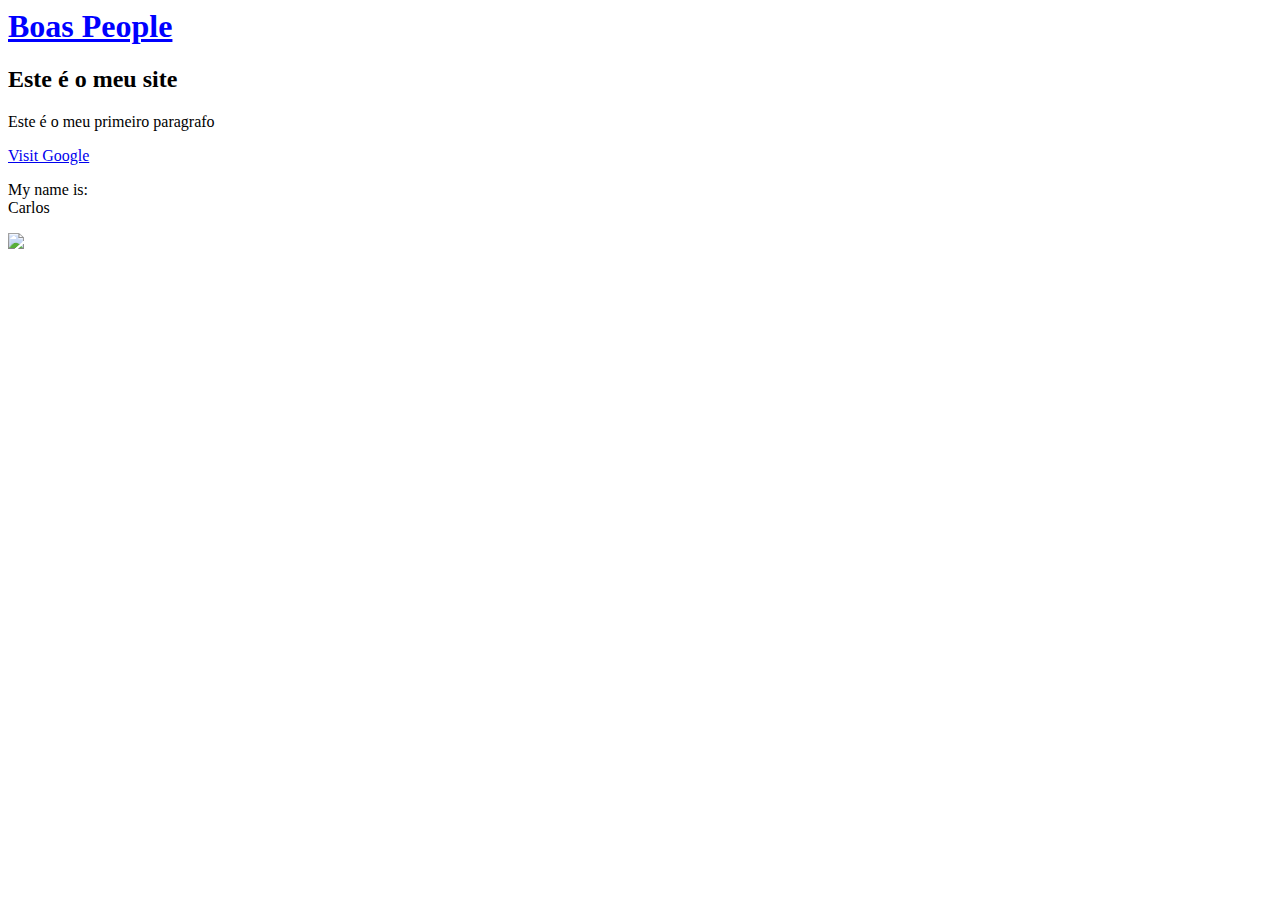
==== elements.html @ 769102c9 "Done a lot" ====
<html>
<head>
	<title>Dj Renato Alexandre</title>
</head>
<body>
<h1 style="color: blue; text-decoration: underline;"> Boas People </h1>
<h2> Este é o meu site </h2>
<p> Este é o meu primeiro paragrafo 
</p>

<div>
	<div>
		<div>
			<a href="https://www.google.com" target="_blank">Visit Google </a>
		</div>
	</div>
</div>

<p> My name is: <br>
Carlos </p>

<img src="https://i.ytimg.com/vi/H3kE4GrxP1E/hqdefault.jpg">

</body>
</html>
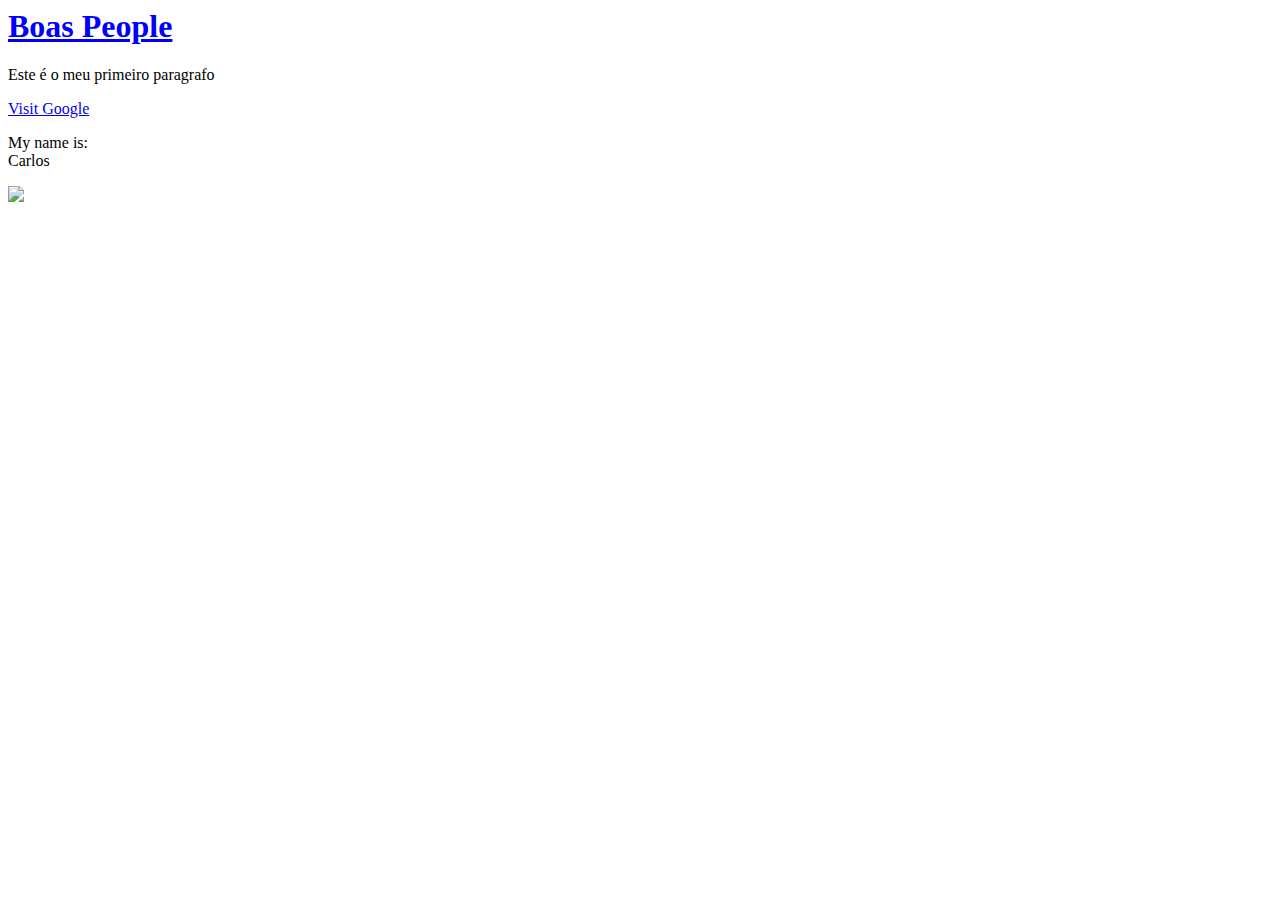
==== commit 011977e4: "First Version" ====
--- a/elements.html
+++ b/elements.html
@@ -4,7 +4,7 @@
 </head>
 <body>
 <h1 style="color: blue; text-decoration: underline;"> Boas People </h1>
-<h2> Este é o meu site </h2>
+<!--<h2> Este é o meu site </h2>-->
 <p> Este é o meu primeiro paragrafo 
 </p>
 
